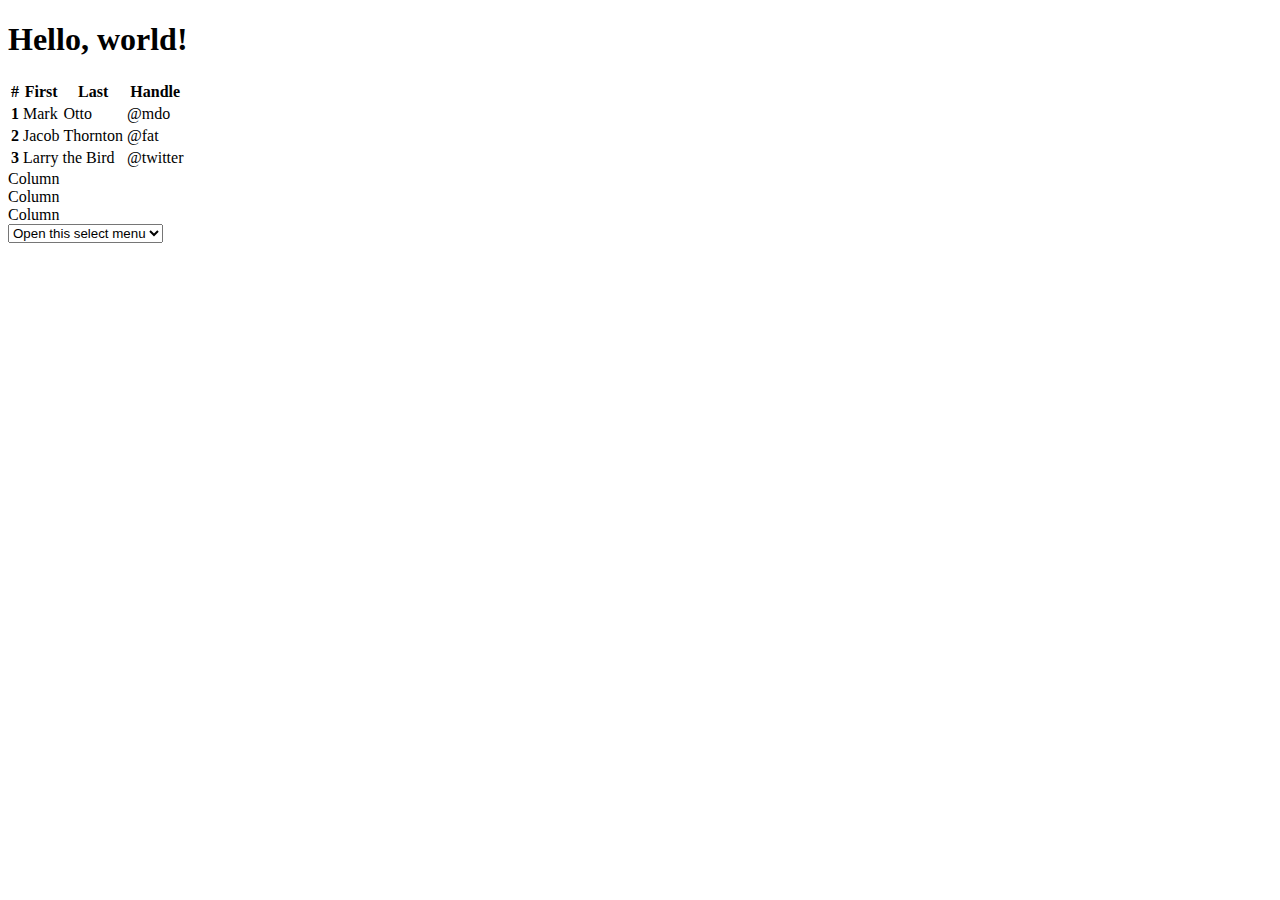
==== teste.html @ b9e07cb0 "Aplicado Bootstrap nos arquivos clientes_consultar e clientes_incluir" ====
<!doctype html>
<html lang="en">
  <head>
    <meta charset="utf-8">
    <meta name="viewport" content="width=device-width, initial-scale=1">
    <link href="https://cdn.jsdelivr.net/npm/bootstrap@5.3.2/dist/css/bootstrap.min.css" rel="stylesheet" integrity="sha384-T3c6CoIi6uLrA9TneNEoa7RxnatzjcDSCmG1MXxSR1GAsXEV/Dwwykc2MPK8M2HN" crossorigin="anonymous">
    <script src="https://cdn.jsdelivr.net/npm/bootstrap@5.3.2/dist/js/bootstrap.bundle.min.js" integrity="sha384-C6RzsynM9kWDrMNeT87bh95OGNyZPhcTNXj1NW7RuBCsyN/o0jlpcV8Qyq46cDfL" crossorigin="anonymous"></script>
    <title>Bootstrap demo</title>
  </head>
  <body>
    <h1>Hello, world!</h1>
    
    <table class="table table-dark table-striped">
        <thead>
          <tr>
            <th scope="col">#</th>
            <th scope="col">First</th>
            <th scope="col">Last</th>
            <th scope="col">Handle</th>
          </tr>
        </thead>
        <tbody>
          <tr>
            <th scope="row">1</th>
            <td>Mark</td>
            <td>Otto</td>
            <td>@mdo</td>
          </tr>
          <tr>
            <th scope="row">2</th>
            <td>Jacob</td>
            <td>Thornton</td>
            <td>@fat</td>
          </tr>
          <tr>
            <th scope="row">3</th>
            <td colspan="2">Larry the Bird</td>
            <td>@twitter</td>
          </tr>
        </tbody>
    </table>

        <div class="container text-center">
            <div class="row">
              <div class="col">
                Column
              </div>
              <div class="col">
                Column
              </div>
              <div class="col">
                Column
              </div>
            </div>
          </div>
    <select class="form-select" aria-label="Default select example">
    <option selected>Open this select menu</option>
    <option value="1">One</option>
    <option value="2">Two</option>
    <option value="3">Three</option>
    </select>
      

  </body>
</html>
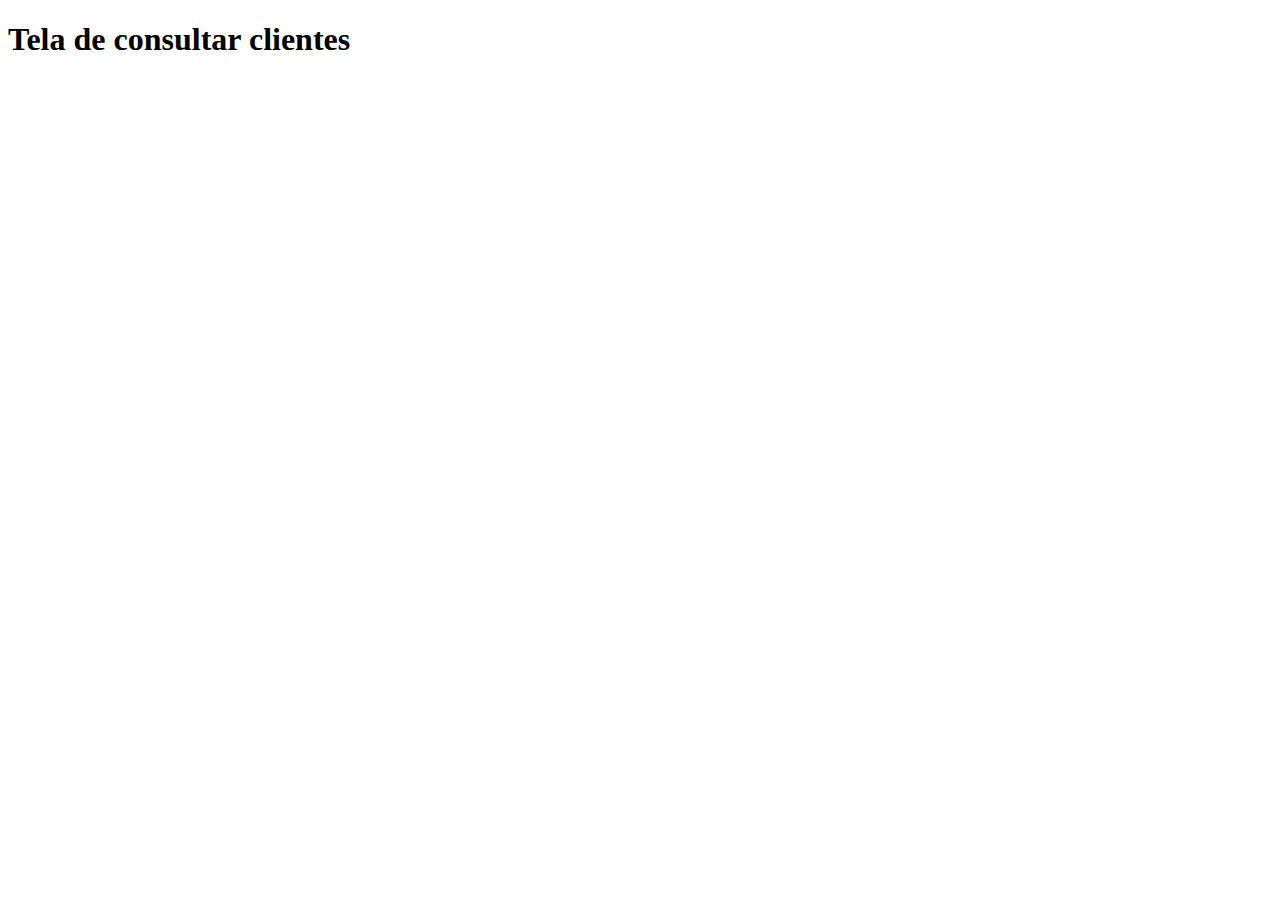
==== commit f91379d6: "Aprendi a botar acentuação e comecei a enfeitar a tela de excluir" ====
--- a/teste.html
+++ b/teste.html
@@ -1,65 +1,15 @@
-<!doctype html>
-<html lang="en">
-  <head>
-    <meta charset="utf-8">
-    <meta name="viewport" content="width=device-width, initial-scale=1">
+<!DOCTYPE html>
+
+<html lang="pt-br">
+<head>
+    <meta charset="UTF-8">
     <link href="https://cdn.jsdelivr.net/npm/bootstrap@5.3.2/dist/css/bootstrap.min.css" rel="stylesheet" integrity="sha384-T3c6CoIi6uLrA9TneNEoa7RxnatzjcDSCmG1MXxSR1GAsXEV/Dwwykc2MPK8M2HN" crossorigin="anonymous">
     <script src="https://cdn.jsdelivr.net/npm/bootstrap@5.3.2/dist/js/bootstrap.bundle.min.js" integrity="sha384-C6RzsynM9kWDrMNeT87bh95OGNyZPhcTNXj1NW7RuBCsyN/o0jlpcV8Qyq46cDfL" crossorigin="anonymous"></script>
-    <title>Bootstrap demo</title>
-  </head>
-  <body>
-    <h1>Hello, world!</h1>
-    
-    <table class="table table-dark table-striped">
-        <thead>
-          <tr>
-            <th scope="col">#</th>
-            <th scope="col">First</th>
-            <th scope="col">Last</th>
-            <th scope="col">Handle</th>
-          </tr>
-        </thead>
-        <tbody>
-          <tr>
-            <th scope="row">1</th>
-            <td>Mark</td>
-            <td>Otto</td>
-            <td>@mdo</td>
-          </tr>
-          <tr>
-            <th scope="row">2</th>
-            <td>Jacob</td>
-            <td>Thornton</td>
-            <td>@fat</td>
-          </tr>
-          <tr>
-            <th scope="row">3</th>
-            <td colspan="2">Larry the Bird</td>
-            <td>@twitter</td>
-          </tr>
-        </tbody>
-    </table>
+    <title>Icaro CRUD PHP</title>
+</head>
 
-        <div class="container text-center">
-            <div class="row">
-              <div class="col">
-                Column
-              </div>
-              <div class="col">
-                Column
-              </div>
-              <div class="col">
-                Column
-              </div>
-            </div>
-          </div>
-    <select class="form-select" aria-label="Default select example">
-    <option selected>Open this select menu</option>
-    <option value="1">One</option>
-    <option value="2">Two</option>
-    <option value="3">Three</option>
-    </select>
-      
-
-  </body>
-</html>+<body>
+    <div class="p-1 mb-2 bg-primary text-white">
+        <h1 class="text-center">Tela de consultar clientes</h1>
+    </div>
+</body>